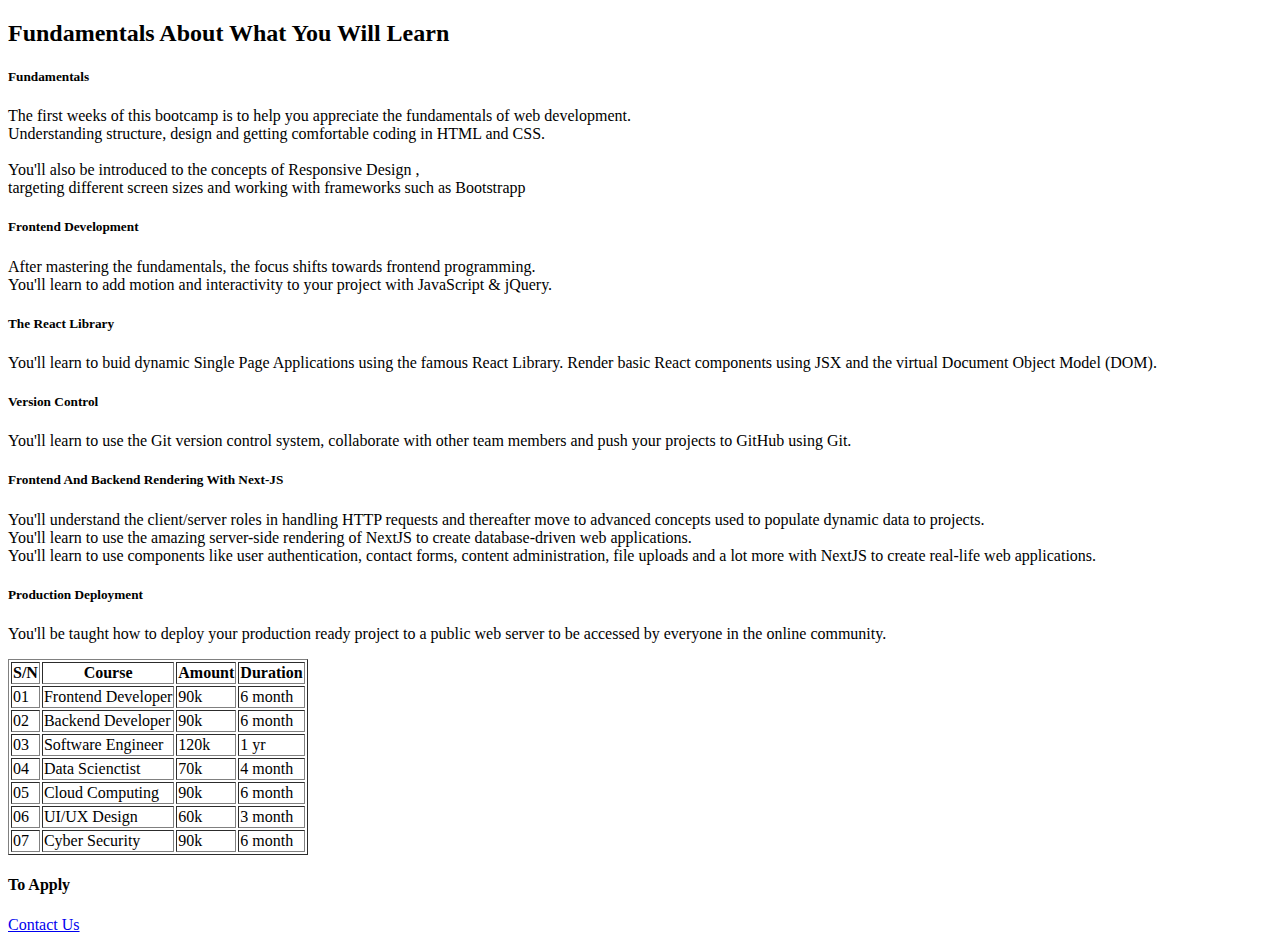
==== Aboutus.html @ f8f5875a "My First Assignment" ====
<!DOCTYPE html>
<html lang="en">
  <head>
    <meta charset="UTF-8" />
    <meta name="viewport" content="width=device-width, initial-scale=1.0" />
    <title>Document</title>
  </head>
  <body>
    <h2>Fundamentals About What You Will Learn</h2>
    <div>
      <h5>Fundamentals</h5>
      <p>
        The first weeks of this bootcamp is to help you appreciate the
        fundamentals of web development. <br />
        Understanding structure, design and getting comfortable coding in HTML
        and CSS. <br />
        <br />
        You'll also be introduced to the concepts of Responsive Design , <br />
        targeting different screen sizes and working with frameworks such as
        Bootstrapp
      </p>
    </div>

    <div>
      <h5>Frontend Development</h5>
      <p>
        After mastering the fundamentals, the focus shifts towards frontend
        programming. <br />
        You'll learn to add motion and interactivity to your project with
        JavaScript & jQuery.
      </p>
    </div>
    <div>
      <h5>The React Library</h5>
      <p>
        You'll learn to buid dynamic Single Page Applications using the famous
        React Library. Render basic React components using JSX and the virtual
        Document Object Model (DOM).
      </p>
    </div>
    <div>
      <h5>Version Control</h5>
      <p>
        You'll learn to use the Git version control system, collaborate with
        other team members and push your projects to GitHub using Git. <br />
      </p>
    </div>
    <div>
      <h5>Frontend And Backend Rendering With Next-JS</h5>
      <p>
        You'll understand the client/server roles in handling HTTP requests and
        thereafter move to advanced concepts used to populate dynamic data to
        projects. <br />
        You'll learn to use the amazing server-side rendering of NextJS to
        create database-driven web applications. <br />
        You'll learn to use components like user authentication, contact forms,
        content administration, file uploads and a lot more with NextJS to
        create real-life web applications.
      </p>
    </div>
    <div>
      <h5>Production Deployment</h5>
      <p>
        You'll be taught how to deploy your production ready project to a public
        web server to be accessed by everyone in the online community.
      </p>
    </div>

    <table border="1" >
      <tr>
        <th>S/N</th>
        <th>Course</th>
        <th>Amount</th>
        <th>Duration</th>
      </tr>
      <tr>
        <td>01</td>
        <td>Frontend Developer</td>
        <td>90k</td>
        <td>6 month</td>
      </tr>
      <tr>
        <td>02</td>
        <td>Backend Developer</td>
        <td>90k</td>
        <td>6 month</td>
      </tr>
      <tr>
        <td>03</td>
        <td>Software Engineer</td>
        <td>120k</td>
        <td>1 yr</td>
      </tr>
      <tr>
        <td>04</td>
        <td>Data Scienctist</td>
        <td>70k</td>
        <td>4 month</td>
      </tr>
      <tr>
        <td>05</td>
        <td>Cloud Computing</td>
        <td>90k</td>
        <td>6 month</td>
      </tr>
      <tr>
        <td>06</td>
        <td>UI/UX Design</td>
        <td>60k</td>
        <td>3 month</td>
      </tr>
      <tr>
        <td>07</td>
        <td>Cyber Security</td>
        <td>90k</td>
        <td>6 month</td>
      </tr>
    </table>

    <h4>To Apply</h4>
    <a href="contactus.html">Contact Us</a>
  </body>
</html>
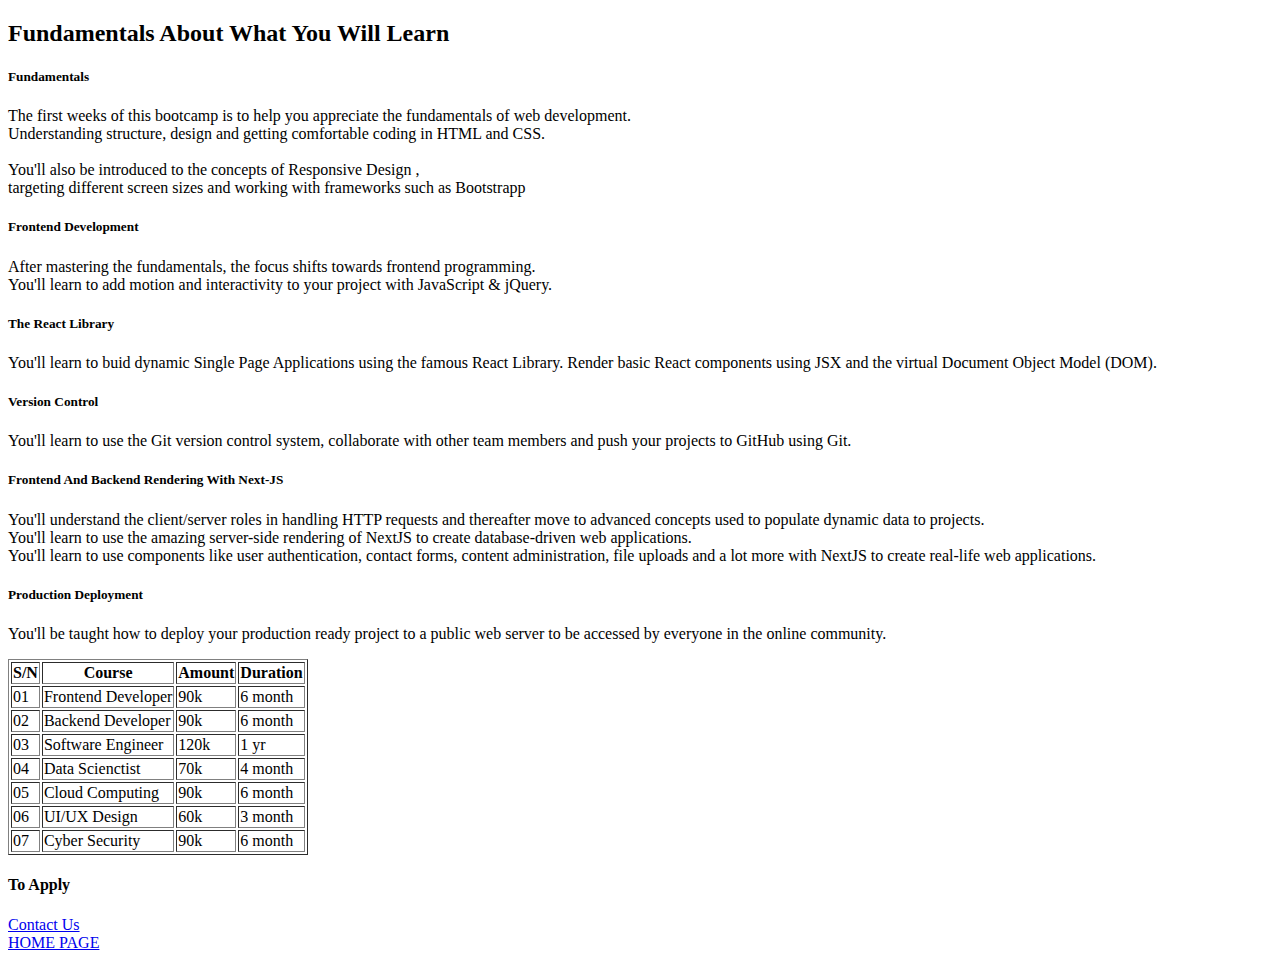
==== commit 095c9200: "Added The Anchor Tag TO Return Back To Previous" ====
--- a/Aboutus.html
+++ b/Aboutus.html
@@ -66,7 +66,7 @@
       </p>
     </div>
 
-    <table border="1" >
+    <table border="1">
       <tr>
         <th>S/N</th>
         <th>Course</th>
@@ -118,6 +118,7 @@
     </table>
 
     <h4>To Apply</h4>
-    <a href="contactus.html">Contact Us</a>
+    <a href="contactus.html">Contact Us</a> <br />
+    <a href="./index.html">HOME PAGE</a>
   </body>
 </html>
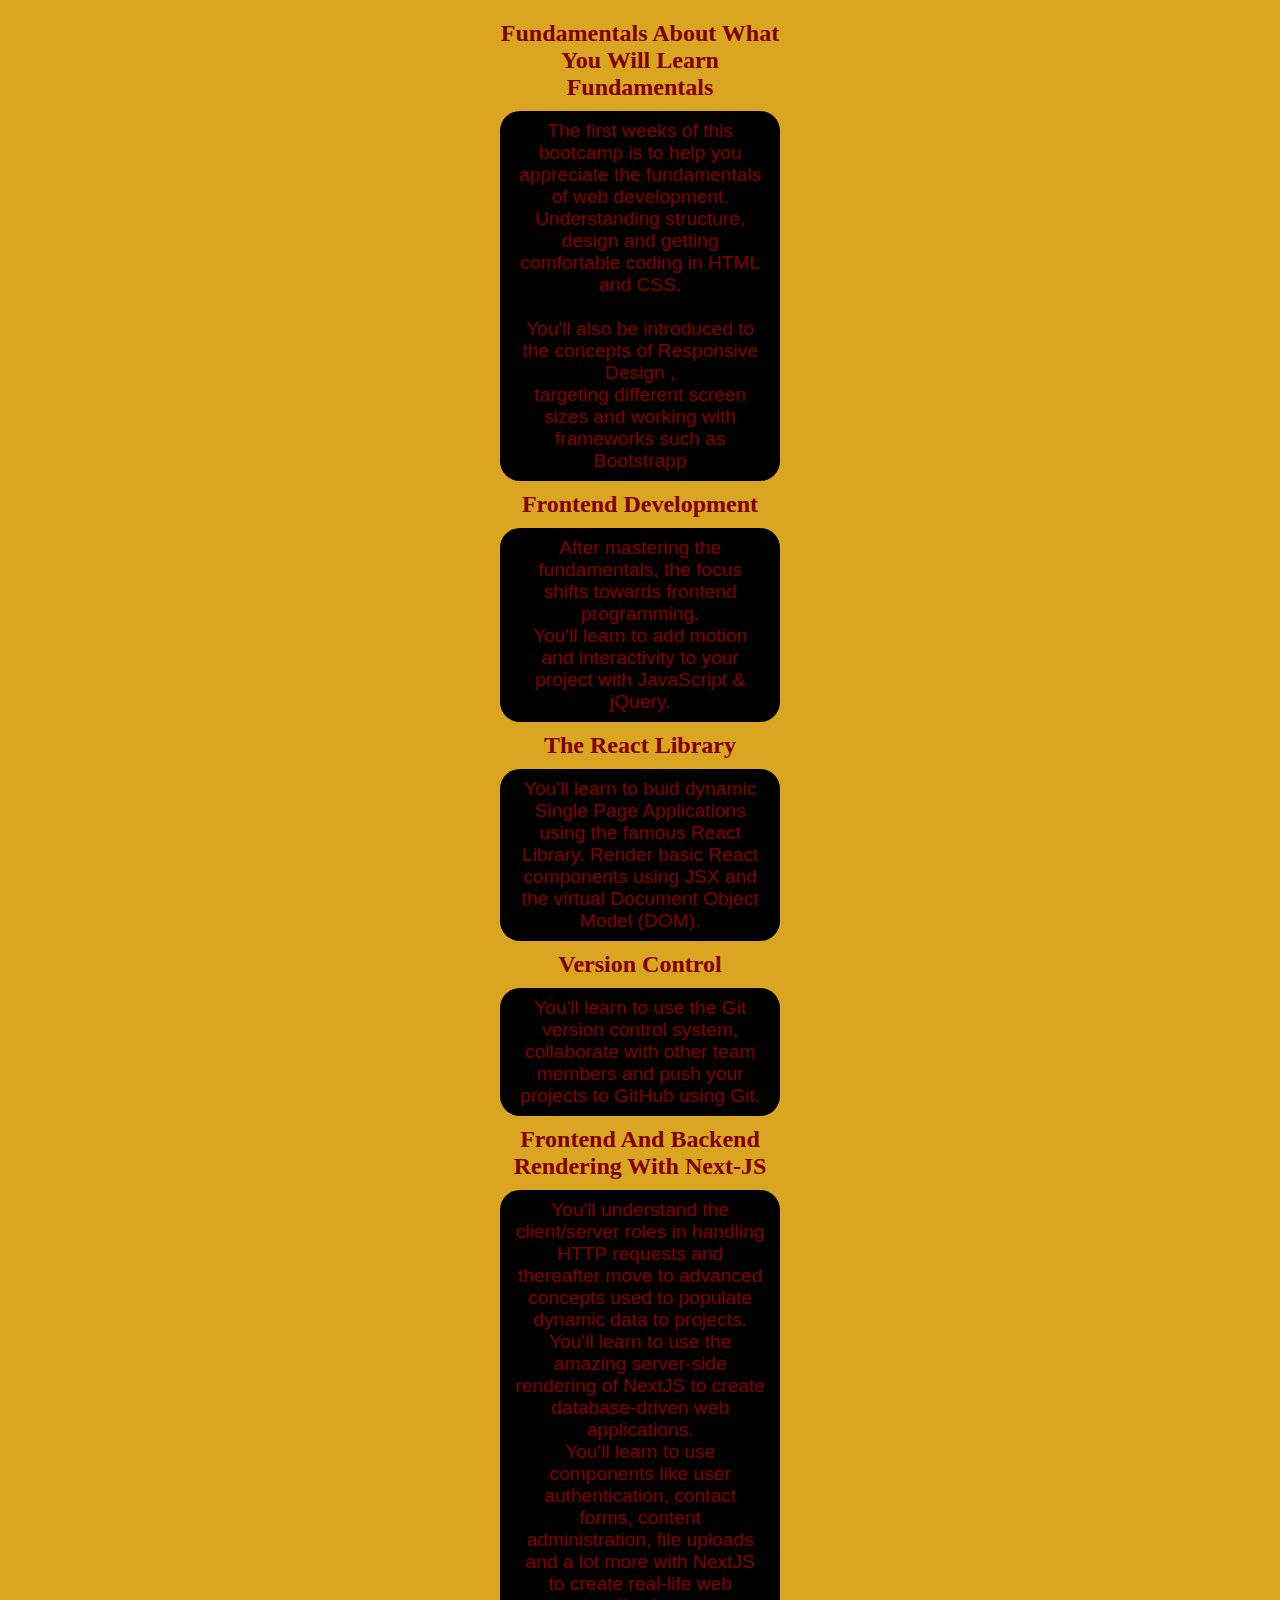
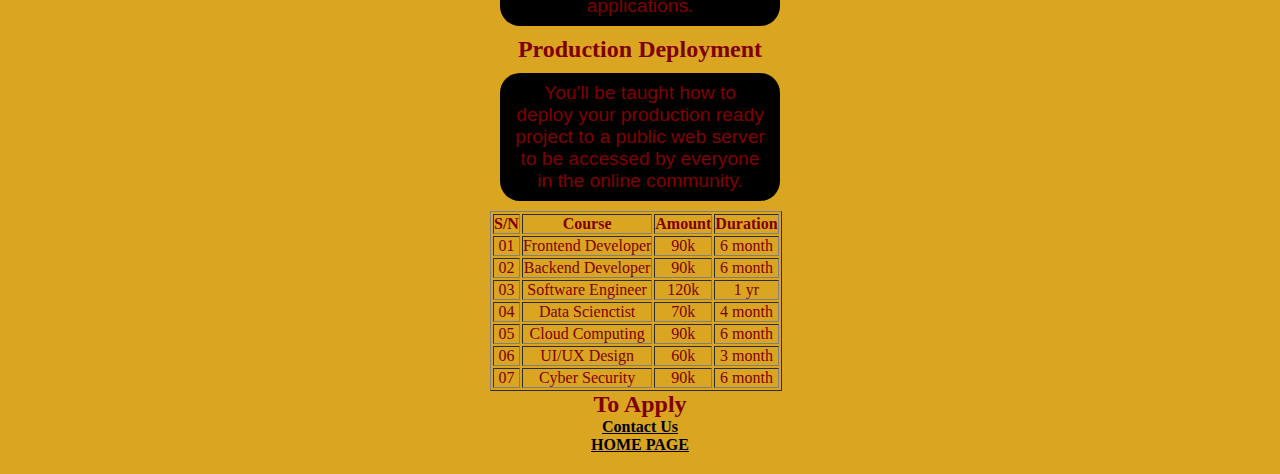
==== commit 6cf4d92d: "Added style to the page" ====
--- a/Aboutus.html
+++ b/Aboutus.html
@@ -4,12 +4,13 @@
     <meta charset="UTF-8" />
     <meta name="viewport" content="width=device-width, initial-scale=1.0" />
     <title>Document</title>
+    <link rel="stylesheet" href="./Aboutus.css">
   </head>
   <body>
     <h2>Fundamentals About What You Will Learn</h2>
     <div>
       <h5>Fundamentals</h5>
-      <p>
+      <p> 
         The first weeks of this bootcamp is to help you appreciate the
         fundamentals of web development. <br />
         Understanding structure, design and getting comfortable coding in HTML
@@ -21,8 +22,8 @@
       </p>
     </div>
 
-    <div>
-      <h5>Frontend Development</h5>
+    <div class="">
+      <h4>Frontend Development</h4>
       <p>
         After mastering the fundamentals, the focus shifts towards frontend
         programming. <br />
@@ -66,56 +67,57 @@
       </p>
     </div>
 
-    <table border="1">
-      <tr>
-        <th>S/N</th>
-        <th>Course</th>
-        <th>Amount</th>
-        <th>Duration</th>
-      </tr>
-      <tr>
-        <td>01</td>
-        <td>Frontend Developer</td>
-        <td>90k</td>
-        <td>6 month</td>
-      </tr>
-      <tr>
-        <td>02</td>
-        <td>Backend Developer</td>
-        <td>90k</td>
-        <td>6 month</td>
-      </tr>
-      <tr>
-        <td>03</td>
-        <td>Software Engineer</td>
-        <td>120k</td>
-        <td>1 yr</td>
-      </tr>
-      <tr>
-        <td>04</td>
-        <td>Data Scienctist</td>
-        <td>70k</td>
-        <td>4 month</td>
-      </tr>
-      <tr>
-        <td>05</td>
-        <td>Cloud Computing</td>
-        <td>90k</td>
-        <td>6 month</td>
-      </tr>
-      <tr>
-        <td>06</td>
-        <td>UI/UX Design</td>
-        <td>60k</td>
-        <td>3 month</td>
-      </tr>
-      <tr>
-        <td>07</td>
-        <td>Cyber Security</td>
-        <td>90k</td>
-        <td>6 month</td>
-      </tr>
-    </table>
+      <table border="1">
+        <tr>
+          <th>S/N</th>
+          <th>Course</th>
+          <th>Amount</th>
+          <th>Duration</th>
+        </tr>
+        <tr>
+          <td>01</td>
+          <td>Frontend Developer</td>
+          <td>90k</td>
+          <td>6 month</td>
+        </tr>
+        <tr>
+          <td>02</td>
+          <td>Backend Developer</td>
+          <td>90k</td>
+          <td>6 month</td>
+        </tr>
+        <tr>
+          <td>03</td>
+          <td>Software Engineer</td>
+          <td>120k</td>
+          <td>1 yr</td>
+        </tr>
+        <tr>
+          <td>04</td>
+          <td>Data Scienctist</td>
+          <td>70k</td>
+          <td>4 month</td>
+        </tr>
+        <tr>
+          <td>05</td>
+          <td>Cloud Computing</td>
+          <td>90k</td>
+          <td>6 month</td>
+        </tr>
+        <tr>
+          <td>06</td>
+          <td>UI/UX Design</td>
+          <td>60k</td>
+          <td>3 month</td>
+        </tr>
+        <tr>
+          <td>07</td>
+          <td>Cyber Security</td>
+          <td>90k</td>
+          <td>6 month</td>
+        </tr>
+      </table>
+  
 
     <h4>To Apply</h4>
     <a href="contactus.html">Contact Us</a> <br />
--- a/Aboutus.css
+++ b/Aboutus.css
@@ -0,0 +1,34 @@
+*{
+    padding: 0px;
+    margin: 0px;
+    box-sizing: border-box;
+}
+
+body{
+    margin: 20px auto;
+    background-color: goldenrod;
+    text-align: center;
+    color: maroon;
+    max-width: 300px;
+}
+
+h2,
+h4,
+h5{
+    font-size: x-large;
+}
+
+p {
+    padding: 9px 15px;
+   background-color: black;
+    margin: 10px;
+    font-size: larger;
+    font-family: Arial, Helvetica, sans-serif;
+    max-width: 700px;
+    border-radius: 20px;
+}
+
+[href] {
+    color: black;
+    font-weight: bolder;
+}
